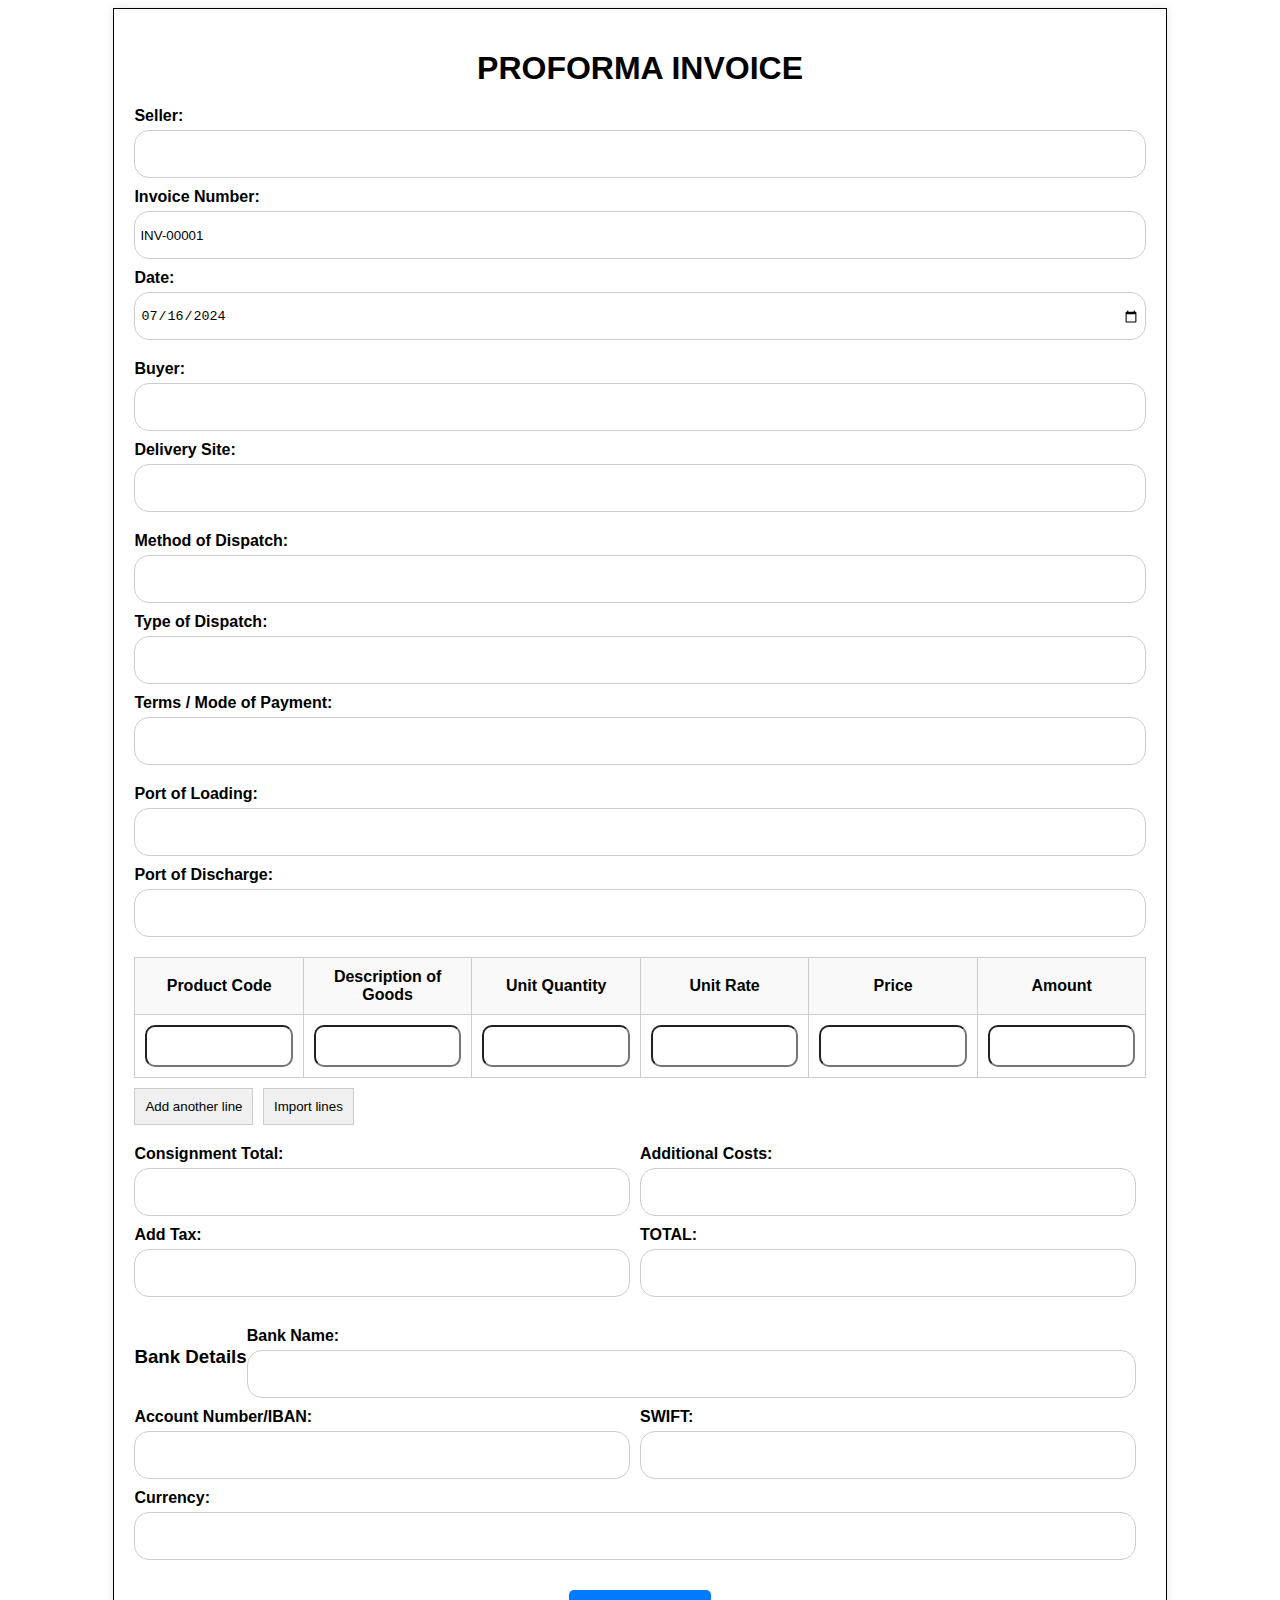
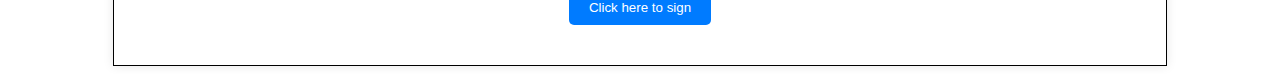
==== user/bacic.html @ 474685df "new-project" ====
<!DOCTYPE html>
<html lang="en">
<head>
    <meta charset="UTF-8">
    <meta name="viewport" content="width=device-width, initial-scale=1.0">
    <title>Proforma Invoice</title>
    <link rel="stylesheet" href="styles.css">
</head>
<body>
    <div class="invoice-container">
        <h1>PROFORMA INVOICE</h1>
        <div class="section">
            <div class="input-group">
                <label for="seller">Seller:</label>
                <input type="text" id="seller" name="seller">
            </div>
            <div class="input-group">
                <label for="invoiceNo">Invoice Number:</label>
                <input type="text" id="invoiceNo" name="invoiceNo" value="INV-00001">
            </div>
            <div class="input-group">
                <label for="date">Date:</label>
                <input type="date" id="date" name="date" value="2024-07-16">
            </div>
        </div>
        <div class="section">
            <div class="input-group">
                <label for="buyer">Buyer:</label>
                <input type="text" id="buyer" name="buyer">
            </div>
            <div class="input-group">
                <label for="delivery">Delivery Site:</label>
                <input type="text" id="delivery" name="delivery">
            </div>
        </div>
        <div class="section">
            <div class="input-group">
                <label for="method">Method of Dispatch:</label>
                <input type="text" id="method" name="method">
            </div>
            <div class="input-group">
                <label for="type">Type of Dispatch:</label>
                <input type="text" id="type" name="type">
            </div>
            <div class="input-group">
                <label for="terms">Terms / Mode of Payment:</label>
                <input type="text" id="terms" name="terms">
            </div>
        </div>
        <div class="section">
            <div class="input-group">
                <label for="portLoading">Port of Loading:</label>
                <input type="text" id="portLoading" name="portLoading">
            </div>
            <div class="input-group">
                <label for="portDischarge">Port of Discharge:</label>
                <input type="text" id="portDischarge" name="portDischarge">
            </div>
        </div>
        <div class="section product-section">
            <table>
                <thead>
                    <tr>
                        <th>Product Code</th>
                        <th>Description of Goods</th>
                        <th>Unit Quantity</th>
                        <th>Unit Rate</th>
                        <th>Price</th>
                        <th>Amount</th>
                    </tr>
                </thead>
                <tbody>
                    <tr>
                        <td><input type="text" name="productCode"></td>
                        <td><input type="text" name="description"></td>
                        <td><input type="number" name="quantity"></td>
                        <td><input type="number" name="rate"></td>
                        <td><input type="number" name="price"></td>
                        <td><input type="number" name="amount"></td>
                    </tr>
                </tbody>
            </table>
            <button class="add-line">Add another line</button>
            <button class="import-lines">Import lines</button>
        </div>
        <div class="section total-section">
            <div class="input-group">
                <label for="consignmentTotal">Consignment Total:</label>
                <input type="number" id="consignmentTotal" name="consignmentTotal" readonly>
            </div>
            <div class="input-group">
                <label for="additionalCosts">Additional Costs:</label>
                <input type="number" id="additionalCosts" name="additionalCosts">
            </div>
            <div class="input-group">
                <label for="tax">Add Tax:</label>
                <input type="number" id="tax" name="tax">
            </div>
            <div class="input-group">
                <label for="total">TOTAL:</label>
                <input type="number" id="total" name="total" readonly>
            </div>
        </div>
        <div class="section bank-details">
            <h3>Bank Details</h3>
            <div class="input-group">
                <label for="bankName">Bank Name:</label>
                <input type="text" id="bankName" name="bankName">
            </div>
            <div class="input-group">
                <label for="accountNo">Account Number/IBAN:</label>
                <input type="text" id="accountNo" name="accountNo">
            </div>
            <div class="input-group">
                <label for="swift">SWIFT:</label>
                <input type="text" id="swift" name="swift">
            </div>
            <div class="input-group">
                <label for="currency">Currency:</label>
                <input type="text" id="currency" name="currency">
            </div>
        </div>
        <div class="section signature">
            <button>Click here to sign</button>
        </div>
    </div>
</body>
</html>
<style>
  body {
    font-family: Arial, sans-serif;
}

.invoice-container {
    width: 80%;
    margin: 0 auto;
    border: 1px solid #000;
    padding: 20px;
    box-shadow: 0 0 10px rgba(0,0,0,0.1);
}

td input{
    border-radius:10px;
    height:4vh;
    width:15.5vh;
}

h1 {
    text-align: center;
    margin-bottom: 20px;
}

.section {
    margin-bottom: 20px;
}

.input-group {
    display: flex;
    flex-direction: column;
    margin-bottom: 10px;
}

.input-group label {
    margin-bottom: 5px;
    font-weight: bold;
}

.input-group input {
    padding: 5px;
    border: 1px solid #ccc;
    border-radius: 15px;
    height:4vh;
}

.product-section table {
    width: 100%;
    border-collapse: collapse;
    margin-bottom: 10px;
}

.product-section th, .product-section td {
    border: 1px solid #ccc;
    padding: 10px;
    text-align: center;
}

.product-section th {
    background-color: #f9f9f9;
}

.add-line, .import-lines {
    padding: 10px;
    margin-right: 5px;
    background-color: #f0f0f0;
    border: 1px solid #ccc;
    cursor: pointer;
}

.total-section, .bank-details {
    display: flex;
    flex-wrap: wrap;
}

.total-section .input-group, .bank-details .input-group {
    flex: 1 1 45%;
    margin-right: 10px;
}

.signature {
    text-align: center;
    margin-top: 20px;
}

.signature button {
    padding: 10px 20px;
    background-color: #007BFF;
    color: #fff;
    border: none;
    border-radius: 5px;
    cursor: pointer;
}

.signature button:hover {
    background-color: #0056b3;
}
</style>
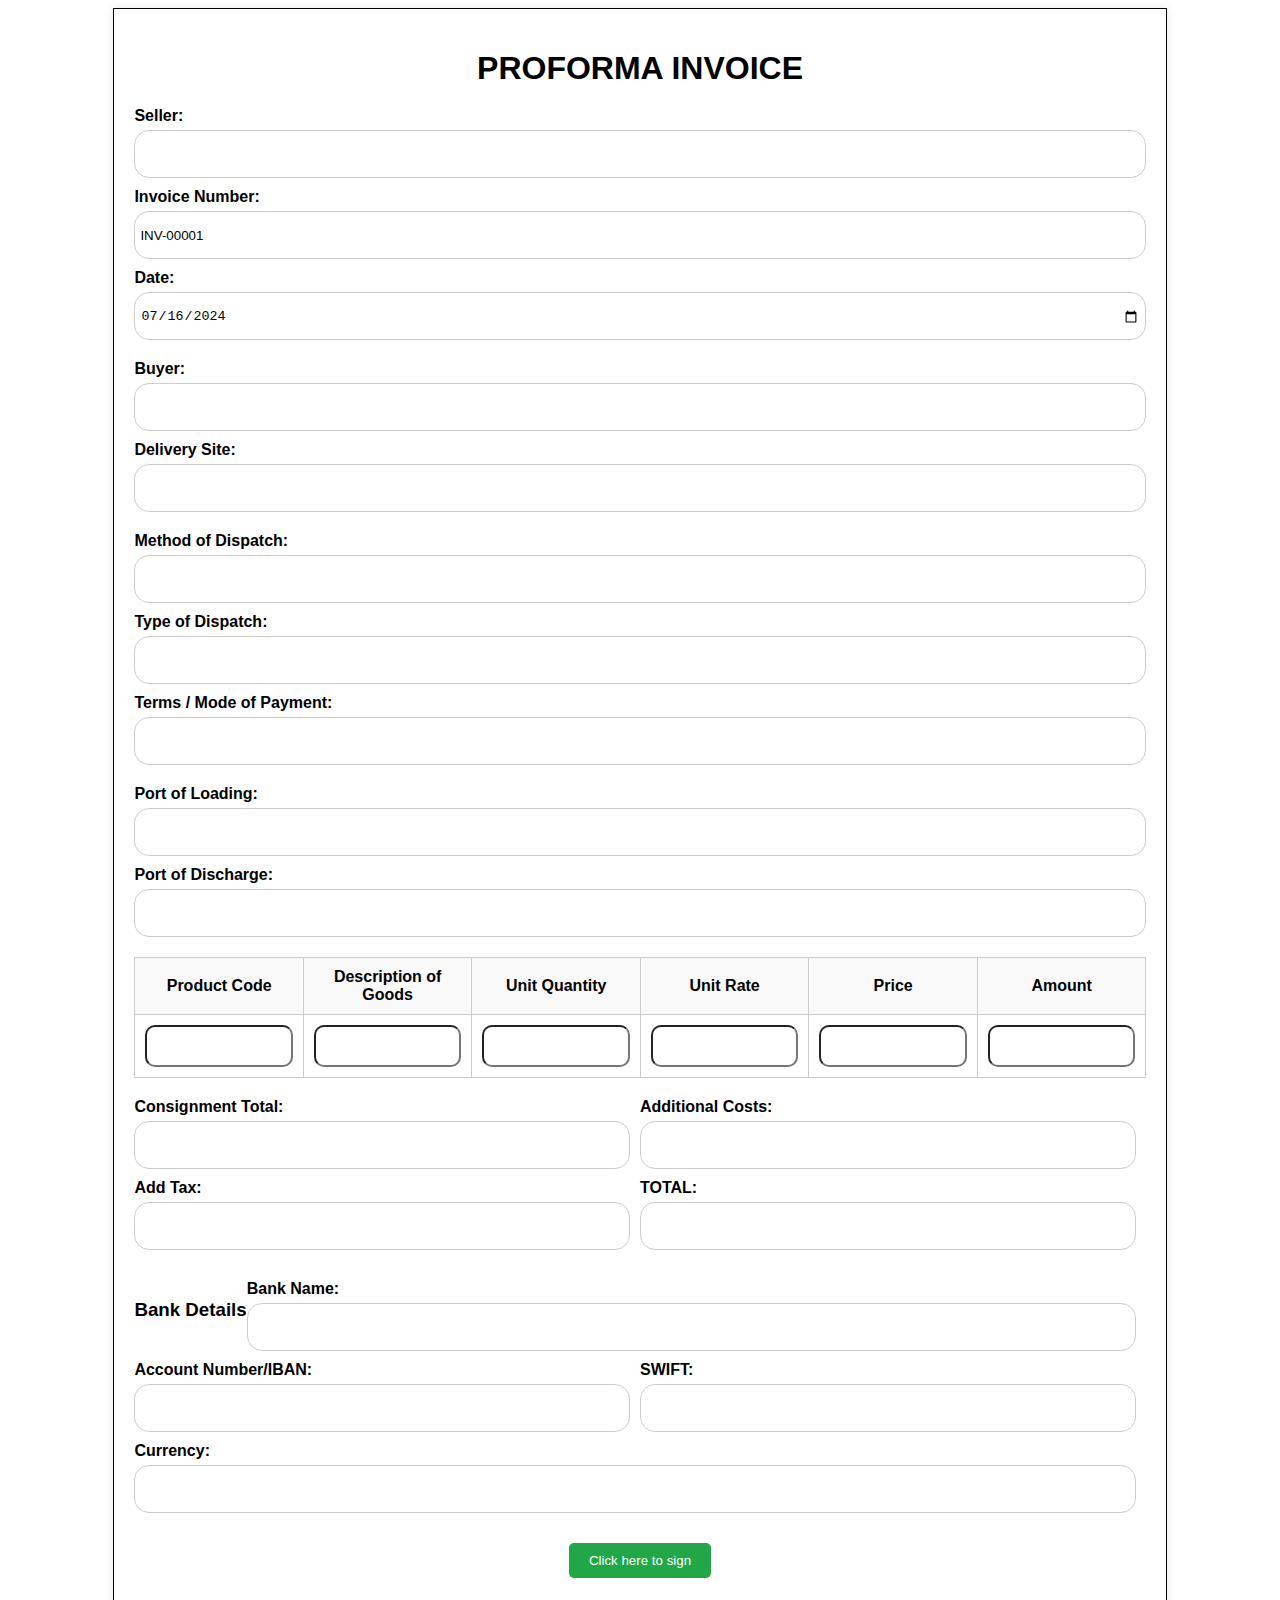
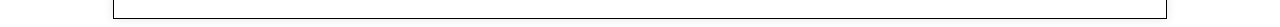
==== commit f3be697b: "new-project" ====
--- a/user/bacic.html
+++ b/user/bacic.html
@@ -80,8 +80,6 @@
                     </tr>
                 </tbody>
             </table>
-            <button class="add-line">Add another line</button>
-            <button class="import-lines">Import lines</button>
         </div>
         <div class="section total-section">
             <div class="input-group">
@@ -202,7 +200,7 @@
 }
 
 .total-section .input-group, .bank-details .input-group {
-    flex: 1 1 45%;
+    flex: 1 2 45%;
     margin-right: 10px;
 }
 
@@ -213,7 +211,7 @@
 
 .signature button {
     padding: 10px 20px;
-    background-color: #007BFF;
+    background-color: #21A747;
     color: #fff;
     border: none;
     border-radius: 5px;
@@ -221,6 +219,7 @@
 }
 
 .signature button:hover {
-    background-color: #0056b3;
+    background-color: white;
+    color:#21A747;
 }
 </style>
